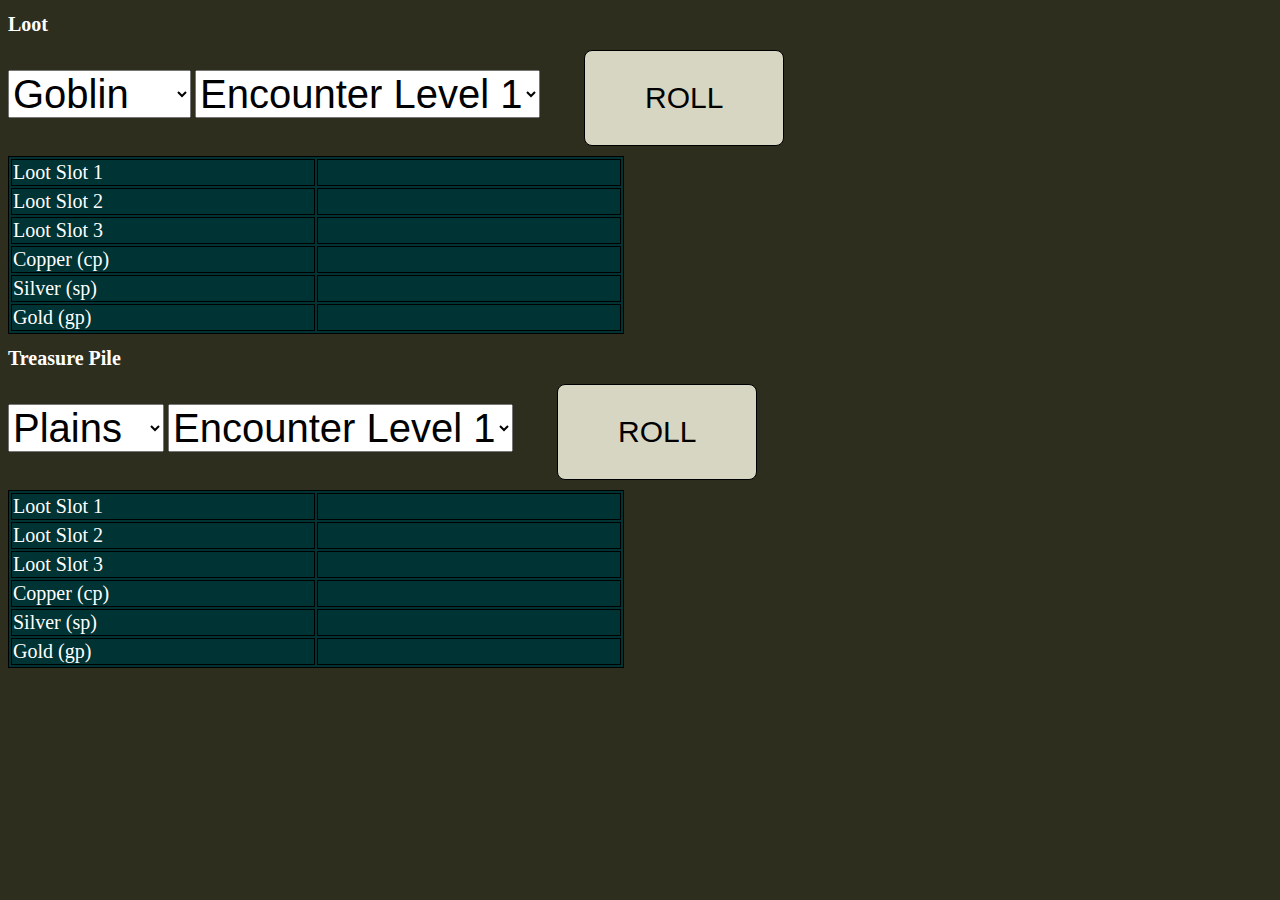
==== index.html @ eed9b761 "change" ====
<!DOCTYPE html>
<html>

<head>
	<meta name="viewport" content="width=1280, initial-scale=1">
	<title>DND Loot Pool Generator</title>
	<!-- CSS file link -->
	<link href= "style.css" rel="stylesheet"/>
	
</head>

<body>

	
	<h1>Loot</h1>
	<select id="creatureSelect" class="selection" onchange="newLoot()">
  		<option value="Goblin">Goblin</option>
  		<option value="Dragon">Dragon</option>
  		<option value="Bandit">Bandit</option>
  		<option value="Beholder">Beholder</option>
	</select> 
	<select id="lootSelect" class="selection" onchange="newLoot()">
  		<option value="Encounter Level 1">Encounter Level 1</option>
  		<option value="Encounter Level 2">Encounter Level 2</option>
  		<option value="Encounter Level 3">Encounter Level 3</option>
  		<option value="Encounter Level 4">Encounter Level 4</option>
	</select> 
	<button class="button" onclick="newLoot()">ROLL</button>
	<script src="javascript.js"></script>
	
<table>	
<tr>
	<td>Loot Slot 1</td>
	<td><div id ="lootDisplay"></div></td>		
</tr>
<tr>
	<td>Loot Slot 2</td>
	<td><div id ="lootDisplay2">
	</div></td>		
</tr>
<tr>
	<td>Loot Slot 3</td>
	<td><div id ="lootDisplay3">
	</div></td>		
</tr>
<tr>
	<td>Copper (cp)</td>
	<td><div id ="copperDisplay"></div></td>		
</tr>
<tr>
	<td>Silver (sp)</td>
	<td><div id ="silverDisplay"></div></td>	
</tr>
<tr>
	<td>Gold (gp)</td>	
	<td><div id ="goldDisplay"></div></td>	
</tr>
</table>


<h1>Treasure Pile</h1>
	<select id="lairSelect" class="selection" onchange="newLoot2()">
  		<option value="Plains">Plains</option>
  		<option value="Forest">Forest</option>
  		<option value="Island">Island</option>
  		<option value="Swamp">Swamp</option>
	</select> 

	<select id="treasureSelect" class="selection" onchange="newLoot2()">
  		<option value="Encounter Level 1">Encounter Level 1</option>
  		<option value="Encounter Level 2">Encounter Level 2</option>
  		<option value="Encounter Level 3">Encounter Level 3</option>
  		<option value="Encounter Level 4">Encounter Level 4</option>
	</select>

	<button class="button" onclick="newLoot2()">ROLL</button>
	<script src="javascript2.js"></script>
	
<table>	
<tr>
	<td>Loot Slot 1</td>
	<td><div id ="treasureDisplay"></div></td>		
</tr>
<tr>
	<td>Loot Slot 2</td>
	<td><div id ="treasureDisplay2">
	</div></td>		
</tr>
<tr>
	<td>Loot Slot 3</td>
	<td><div id ="treasureDisplay3">
	</div></td>		
</tr>
<tr>
	<td>Copper (cp)</td>
	<td><div id ="copperTDisplay"></div></td>		
</tr>
<tr>
	<td>Silver (sp)</td>
	<td><div id ="silverTDisplay"></div></td>	
</tr>
<tr>
	<td>Gold (gp)</td>	
	<td><div id ="goldTDisplay"></div></td>	
</tr>
</table>


</body>
</html>
---- style.css ----
/*
Filename:  style.css

Author:  Johnathon McDonnell-Parker

Created:  13/3/16 		Last Modified: 

Description:  Provides a style format for the following html pages:
jobs.html, index.html, apply.html, about.html
*/

/* =============================== */
/* MAIN */
body 
{
	background-color: #2e2e1f;
}



h1 
{
    color: #ffffff;
	text-align:left;
	font-size:20px;
}

table, th, td, tr
{
    text-align:left;
    border: 1px solid black; 
    font-size:20px;
    color: #ffffff;
	background-color: #003333;
	min-width: 300px;
} 


.button 
{
  background-color: #d6d6c2;
  border: 1px solid black;
  border-radius: 8px;
  color: black;
  text-align: center;
  text-decoration: none;
  display: inline-block;
  font-size:30px;
  padding: 30px 60px;
  margin-left: 40px;
  margin-bottom: 10px;
}

.selection
{
	font-size: 40px;	
}
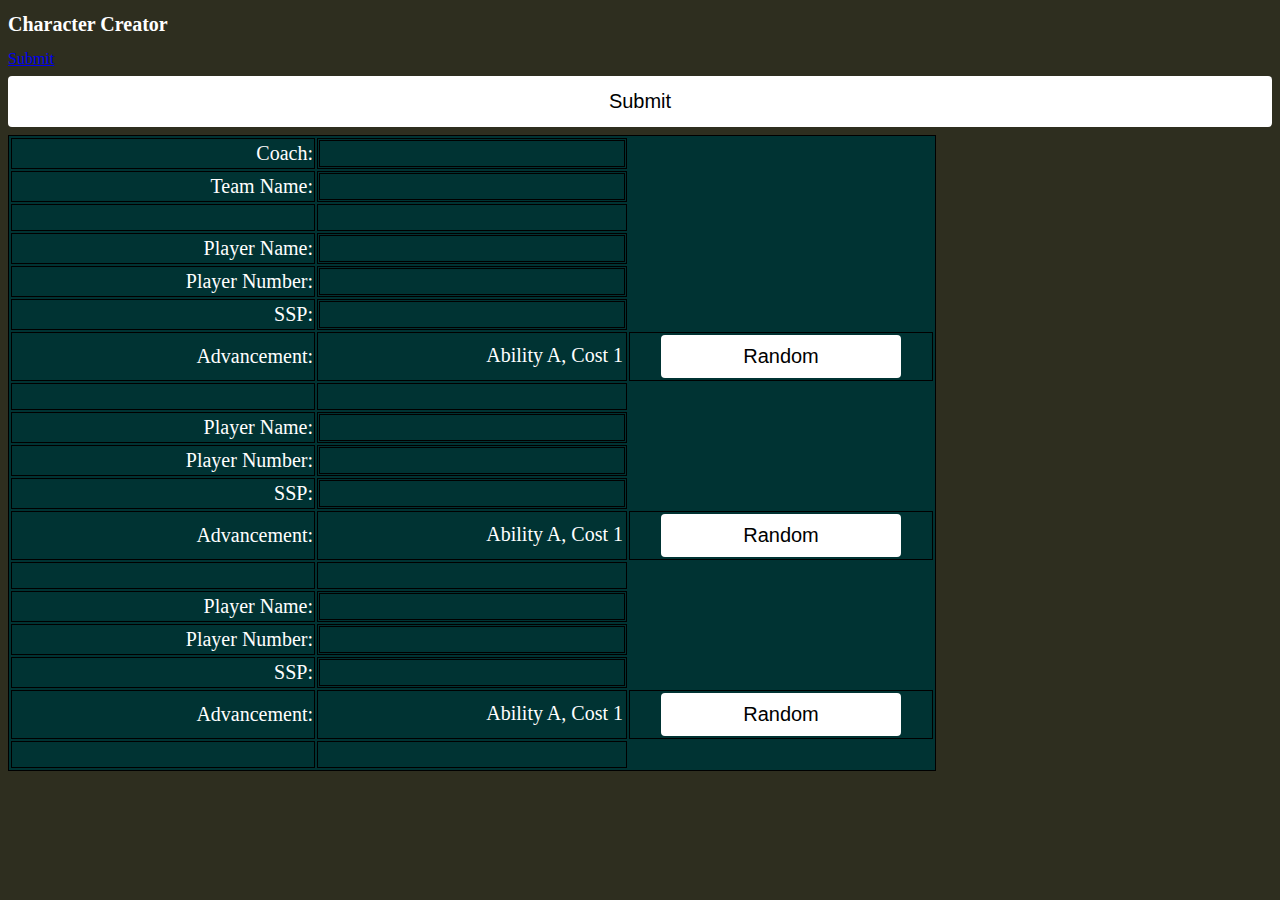
==== commit a823554e: "dad" ====
--- a/index.html
+++ b/index.html
@@ -3,7 +3,7 @@
 
 <head>
 	<meta name="viewport" content="width=1280, initial-scale=1">
-	<title>DND Loot Pool Generator</title>
+	<title>Blood Bowl</title>
 	<!-- CSS file link -->
 	<link href= "style.css" rel="stylesheet"/>
 	
@@ -12,99 +12,182 @@
 <body>
 
 	
-	<h1>Loot</h1>
-	<select id="creatureSelect" class="selection" onchange="newLoot()">
-  		<option value="Goblin">Goblin</option>
-  		<option value="Dragon">Dragon</option>
-  		<option value="Bandit">Bandit</option>
-  		<option value="Beholder">Beholder</option>
-	</select> 
-	<select id="lootSelect" class="selection" onchange="newLoot()">
-  		<option value="Encounter Level 1">Encounter Level 1</option>
-  		<option value="Encounter Level 2">Encounter Level 2</option>
-  		<option value="Encounter Level 3">Encounter Level 3</option>
-  		<option value="Encounter Level 4">Encounter Level 4</option>
-	</select> 
-	<button class="button" onclick="newLoot()">ROLL</button>
-	<script src="javascript.js"></script>
+	<h1>Character Creator</h1>
+<td>
 	
+	<a href='form.php'>Submit</a>
+	<input type="submit" value="Submit">
+	<form action="/form.php" method="post">
+</td>
 <table>	
 <tr>
-	<td>Loot Slot 1</td>
-	<td><div id ="lootDisplay"></div></td>		
+	<td>
+		<label for="cname">Coach:</label>
+	</td>
+	<td>
+		<input type="text" id="cname" name="cname">
+	</td>		
 </tr>
 <tr>
-	<td>Loot Slot 2</td>
-	<td><div id ="lootDisplay2">
-	</div></td>		
+	<td>
+		<label for="tname">Team Name:</label>
+	</td>
+	<td>
+		<input type="text" id="tname" name="tname">
+	</td>	
 </tr>
 <tr>
-	<td>Loot Slot 3</td>
-	<td><div id ="lootDisplay3">
-	</div></td>		
+	<td>
+		<br>
+	</td>
+	<td>
+		</br>
+	</td>		
+</tr>
+
+<tr>
+	<td>
+		<label for="pname">Player Name:</label>
+	</td>
+	<td>
+		<input type="text" id="pname" name="pname">
+	</td>		
 </tr>
 <tr>
-	<td>Copper (cp)</td>
-	<td><div id ="copperDisplay"></div></td>		
+	<td>
+		<label for="nname">Player Number:</label>
+	</td>
+	<td>
+		<input type="text" id="nname" name="nname">
+	</td>		
 </tr>
 <tr>
-	<td>Silver (sp)</td>
-	<td><div id ="silverDisplay"></div></td>	
+	<td>
+		<label for="ssp">SSP:</label>
+	</td>
+	<td>
+		<input type="text" id="ssp" name="ssp">
+	</td>		
 </tr>
 <tr>
-	<td>Gold (gp)</td>	
-	<td><div id ="goldDisplay"></div></td>	
-</tr>
-</table>
-
-
-<h1>Treasure Pile</h1>
-	<select id="lairSelect" class="selection" onchange="newLoot2()">
-  		<option value="Plains">Plains</option>
-  		<option value="Forest">Forest</option>
-  		<option value="Island">Island</option>
-  		<option value="Swamp">Swamp</option>
-	</select> 
-
-	<select id="treasureSelect" class="selection" onchange="newLoot2()">
-  		<option value="Encounter Level 1">Encounter Level 1</option>
-  		<option value="Encounter Level 2">Encounter Level 2</option>
-  		<option value="Encounter Level 3">Encounter Level 3</option>
-  		<option value="Encounter Level 4">Encounter Level 4</option>
-	</select>
-
-	<button class="button" onclick="newLoot2()">ROLL</button>
-	<script src="javascript2.js"></script>
-	
-<table>	
-<tr>
-	<td>Loot Slot 1</td>
-	<td><div id ="treasureDisplay"></div></td>		
+	<td>
+		<label for="aname">Advancement:</label>
+	</td>
+	<td>
+		<text name="aname" id="aname">
+		<option value="Ability A, Cost 1">Ability A, Cost 1</option>
+		</text>
+	</td>	
+<td>
+		<button onclick="randRoll()">Random</button> 
+<script src="javascript.js"></script>		
+</td>	
 </tr>
 <tr>
-	<td>Loot Slot 2</td>
-	<td><div id ="treasureDisplay2">
-	</div></td>		
+	<td>
+		<br>
+	</td>
+	<td>
+		</br>
+	</td>		
+</tr>
+
+<tr>
+	<td>
+		<label for="pname">Player Name:</label>
+	</td>
+	<td>
+		<input type="text" id="pname" name="pname">
+	</td>		
 </tr>
 <tr>
-	<td>Loot Slot 3</td>
-	<td><div id ="treasureDisplay3">
-	</div></td>		
+	<td>
+		<label for="nname">Player Number:</label>
+	</td>
+	<td>
+		<input type="text" id="nname" name="nname">
+	</td>		
 </tr>
 <tr>
-	<td>Copper (cp)</td>
-	<td><div id ="copperTDisplay"></div></td>		
+	<td>
+		<label for="ssp">SSP:</label>
+	</td>
+	<td>
+		<input type="text" id="ssp" name="ssp">
+	</td>		
 </tr>
 <tr>
-	<td>Silver (sp)</td>
-	<td><div id ="silverTDisplay"></div></td>	
+	<td>
+		<label for="aname">Advancement:</label>
+	</td>
+	<td>
+		<text name="aname" id="aname">
+		<option value="Ability A, Cost 1">Ability A, Cost 1</option>
+		</text>
+	</td>	
+<td>
+	 <button onclick="randRoll()">Random</button> 
+		<script src="javascript.js"></script>	 
+</td>	
 </tr>
 <tr>
-	<td>Gold (gp)</td>	
-	<td><div id ="goldTDisplay"></div></td>	
+	<td>
+		<br>
+	</td>
+	<td>
+		</br>
+	</td>		
 </tr>
+<tr>
+	<td>
+		<label for="pname">Player Name:</label>
+	</td>
+	<td>
+		<input type="text" id="pname" name="pname">
+	</td>		
+</tr>
+<tr>
+	<td>
+		<label for="nname">Player Number:</label>
+	</td>
+	<td>
+		<input type="text" id="nname" name="nname">
+	</td>		
+</tr>
+<tr>
+	<td>
+		<label for="ssp">SSP:</label>
+	</td>
+	<td>
+		<input type="text" id="ssp" name="ssp">
+	</td>		
+</tr>
+<tr>
+	<td>
+		<label for="aname">Advancement:</label>
+	</td>
+	<td>
+		<text name="aname" id="aname">
+		<option value="Ability A, Cost 1">Ability A, Cost 1</option>
+	</text>
+	</td>	
+<td>
+	 <button onclick="randRoll()">Random</button> 
+	 <script src="javascript.js"></script>
+</td>	
+</tr>
+<tr>
+	<td>
+		<br>
+	</td>
+	<td>
+		</br>
+	</td>		
+</tr>
+
 </table>
-
+  
+</form>
 
 </body>
 </html>--- a/style.css
+++ b/style.css
@@ -16,6 +16,15 @@
 	background-color: #2e2e1f;
 }
 
+input[type=number]
+{
+	text-align:left;
+    border: 1px solid black; 
+    font-size:20px;
+    color: #ffffff;
+	background-color: #003333;
+	min-width: 300px;
+}
 
 
 h1 
@@ -27,7 +36,7 @@
 
 table, th, td, tr
 {
-    text-align:left;
+    text-align:right;
     border: 1px solid black; 
     font-size:20px;
     color: #ffffff;
@@ -35,10 +44,56 @@
 	min-width: 300px;
 } 
 
+input[type=text], select
+{
+	text-align:left;
+    border: 1px solid black; 
+    font-size:20px;
+    color: #ffffff;
+	background-color: #003333;
+	min-width: 300px;
+}
+
+button
+{
+  width: 80%;
+  background-color: #ffffff;
+  color: 003333;
+  font-size:20px;
+  padding: 10px 0px;
+  margin: 1px 30px;
+  border: none;
+  border-radius: 4px;
+  cursor: pointer;
+}
+
+button:hover 
+{
+  background-color: #45a049;
+}
+
+input[type=submit] 
+{
+  width: 100%;
+  background-color: #ffffff;
+  color: 003333;
+  font-size:20px;
+  padding: 14px 20px;
+  margin: 8px 0;
+  border: none;
+  border-radius: 4px;
+  cursor: pointer;
+}
+
+
+input[type=submit]:hover 
+{
+  background-color: #45a049;
+}
 
 .button 
 {
-  background-color: #d6d6c2;
+  background-color: #555555;
   border: 1px solid black;
   border-radius: 8px;
   color: black;
@@ -51,7 +106,8 @@
   margin-bottom: 10px;
 }
 
+
 .selection
 {
-	font-size: 40px;	
+	font-size: 50px;	
 }